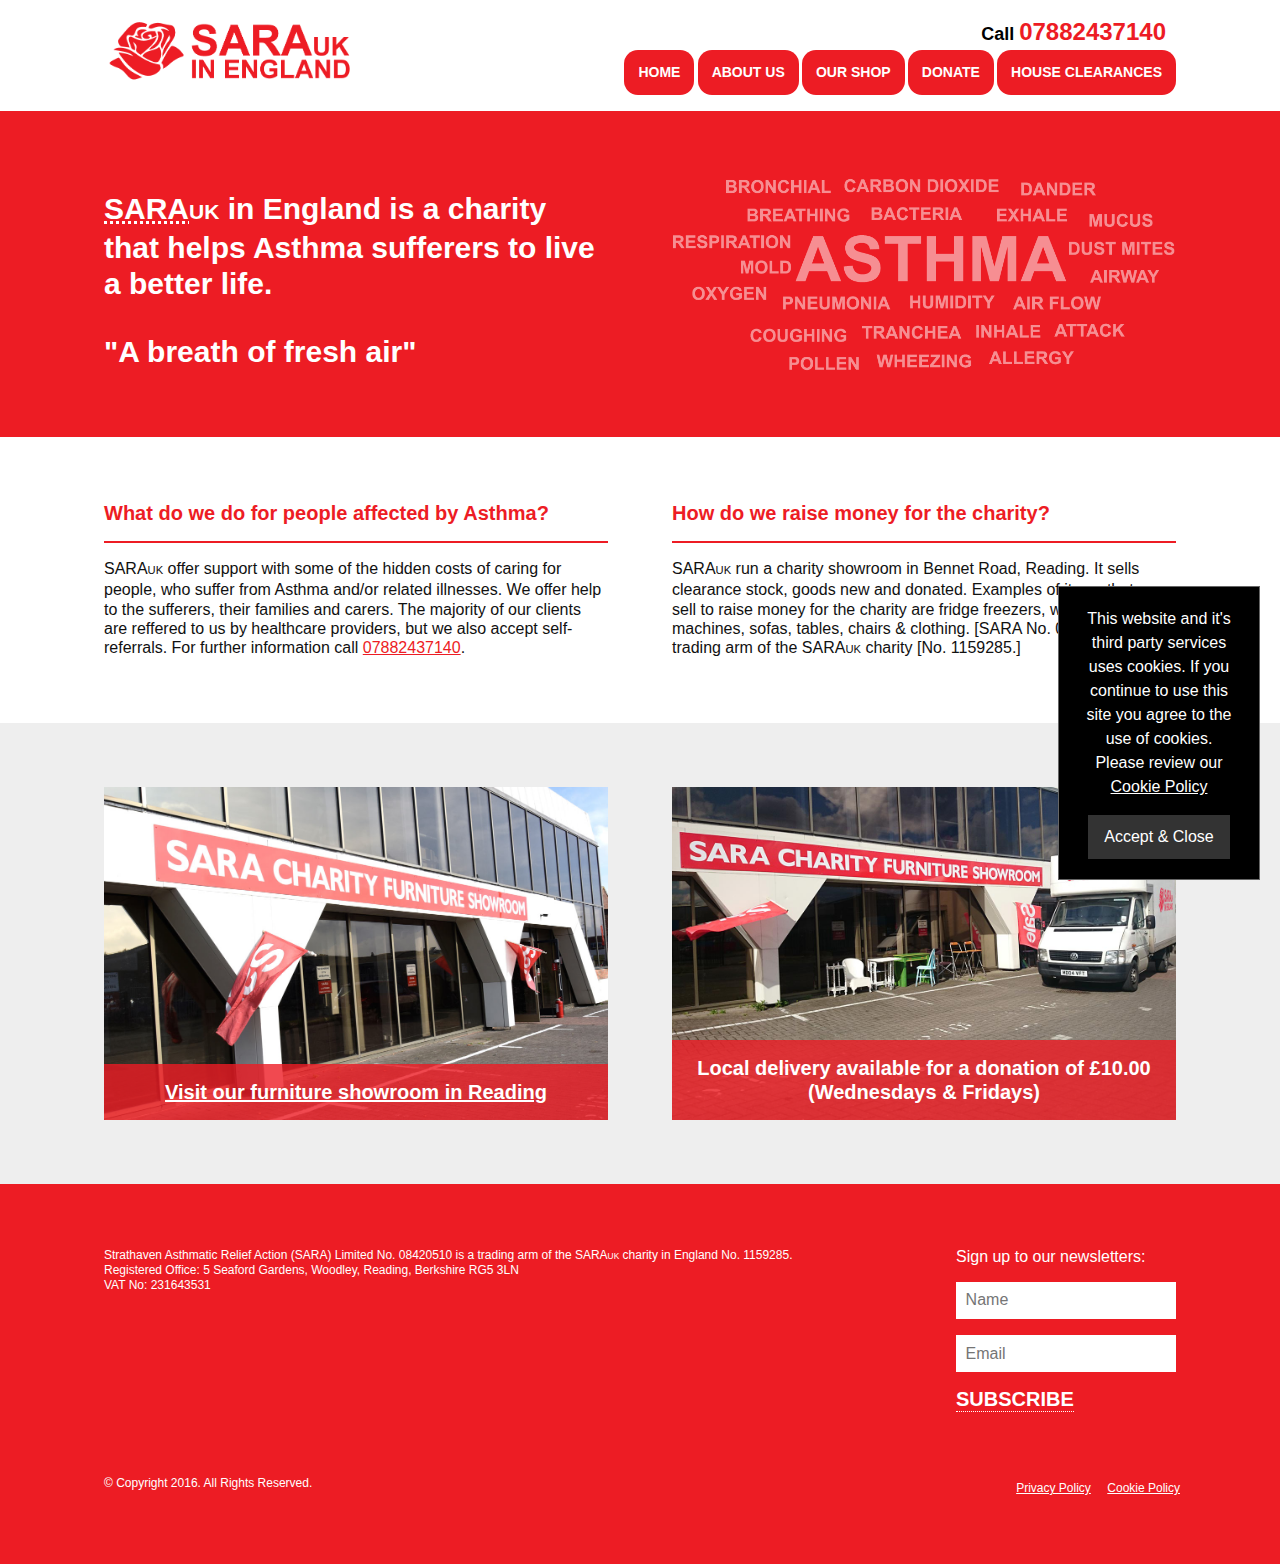
==== index.html @ bcd00500 "Adding old version of site" ====
<!DOCTYPE html>
<html lang="en-GB">
  <head>
    <meta charset="utf-8">
    <title>SARA UK in England - The charity that supports Asthma sufferers, their carers and families. </title>
    <meta name="description" content="Sara UK in England help Asthma sufferers live a better life. How do we do it? Call us in Reading on 07882437140"/>
    <meta http-equiv="X-UA-Compatible" content="IE=edge,chrome=1">
    <meta name="viewport" content="width=device-width, initial-scale=1.0, maximum-scale=1.0, user-scalable=no">
    <meta name="mobile-web-app-capable" content="yes"><!--[if lte IE 9]><meta http-equiv="refresh" content="0;url=/error/upgradebrowser/"><![endif]-->
    <link rel="icon" href="/sources/images/sara-uk-in-england-favicon.ico">
    <link rel="shortcut" href="/sources/images//sources/images/sara-uk-england-icon-57x57.png">
    <link rel="apple-touch-icon-precomposed" sizes="114x114" href="/sources/images/sara-uk-england-icon-114x114.png">
    <link rel="apple-touch-icon-precomposed" sizes="72x72" href="/sources/images/sara-uk-england-icon-72x72.png">
    <link rel="apple-touch-icon-precomposed" href="/sources/images/sara-uk-england-icon-57x57.png">
    <link rel="stylesheet" href="/sources/css/styles.min.css">
  </head>
  <body id="home" class="horizontal fixed">
    <div id="detectDevice" hidden></div>
    <div id="cookieNotice"></div>
    <div id="hamburgerNavDimmer"></div>
    <div id="hamburgerNav">
      <nav>
        <ul>
          <li class="first"><a href="/" title="Home page">Home</a></li>
          <li><a href="/about-us.html" title="About Us page">About Us</a></li>
          <li><a href="/our-shop.html" title="Our Shop page">Our Shop</a></li>
          <li><a href="/donate.html" title="Donate page">Donate</a></li>
          <li><a href="/house-clearances.html" title="House Clearances page">House Clearances</a></li>
        </ul>
      </nav>
    </div>
    <div id="body">
      <div id="pageHeader" class="row">
        <header class="contain">
          <div id="logo" class="column margin-0 s-span-6 m-span-4 l-span-3 xl-span-3">
            <div class="content"><a href="/" title="Home page"><img src="/sources/images/sara-uk-england-logo.png" width="300" alt="SARA UK in England Logo"></a></div>
          </div>
          <div class="column margin-0 s-span-6 m-span-8 l-span-9 xl-span-9">
            <div class="content">
              <div id="contact">
                <div id="hamburger" class="icon s-show m-show l-hide xl-hide"></div><a id="tel" href="tel:+447882437140" onclick="ga('send', 'event', 'Click', Contact', 'Telephone', 'Header Icon');" title="Call 07882437140" class="icon s-show m-hide l-hide xl-hide"></a><span class="s-hide m-show l-show xl-show">Call <a href="tel:+447882437140" onclick="ga('send', 'event', 'Click', 'Contact', 'Telephone', 'Header Text');" title="Call 07882437140">07882437140</a></span>
              </div>
              <div id="mainNav" class="s-hide m-hide l-show xl-show">
                <div class="nav">
                  <ul>
                    <li class="first"><a href="/" title="Home page">Home</a></li>
                    <li><a href="/about-us.html" title="About Us page">About Us</a></li>
                    <li><a href="/our-shop.html" title="Our Shop page">Our Shop</a></li>
                    <li><a href="/donate.html" title="Donate page">Donate</a></li>
                    <li><a href="/house-clearances.html" title="House Clearances page">House Clearances</a></li>
                  </ul>
                </div>
              </div>
            </div>
          </div>
        </header>
      </div>
      <div id="page">
        <main>
          <div id="banner" class="row">
            <div class="contain">
              <div class="column float-right l-span-6 xl-span-6">
                <div class="content"><img src="/sources/images/asthma-word-cloud.png" alt="Asthma Word Cloud"></div>
              </div>
              <div class="column l-span-6 xl-span-6">
                <div class="content">
                  <h1><abbr title="Strathaven Asthmatic Relief Action">SARA</abbr><span class="uk">UK</span> in England is a charity that helps Asthma sufferers to live a better life. <span style="display:block;height:2rem"></span>
                    "A breath of fresh air"
                  </h1>
                </div>
              </div>
            </div>
          </div>
          <div id="intro" class="row">
            <div class="contain">
              <div class="column m-span-6 l-span-6 xl-span-6">
                <div class="content">
                  <h2 class="h1">What do we do for people affected by Asthma?</h2>
                  <p>SARA<span class="uk">UK</span> offer support with some of the hidden costs of caring for people, who suffer from Asthma and/or related illnesses. We offer help to the sufferers, their families and carers. The majority of our clients are reffered to us by healthcare providers, but we also accept self-referrals. For further information call <a href="tel:+447882437140" onclick="ga('send', 'event', 'Click', 'Contact', 'Telephone', 'Home Page');" title="Call 07882437140">07882437140</a>.
                    
                  </p>
                </div>
              </div>
              <div class="column m-span-6 l-span-6 xl-span-6">
                <div class="content">
                  <h2 class="h1">How do we raise money for the charity?</h2>
                  <p>SARA<span class="uk">UK</span> run a charity showroom in Bennet Road, Reading. It sells clearance stock, goods new and donated. Examples of items that we sell to raise money for the charity are fridge freezers, washing machines, sofas, tables, chairs &amp; clothing. [SARA No. 08420510] is a trading arm of the SARA<span class="uk">UK</span> charity [No. 1159285.]</p>
                </div>
              </div>
            </div>
          </div>
          <div id="promote" class="row">
            <div class="contain">
              <div id="visit" class="column m-span-6 l-span-6 xl-span-6">
                <div class="content">
                  <aside>
                    <div class="aspect-ratio-6x4"><img src="/sources/images/front-of-bennet-road-furniture-showroom.jpg" alt="Front of Bennet Road Furniture Showroom">
                      <div class="box overlay-bottom">
                        <h1 class="center"><a href="/our-shop.html#bennet-road" title="Bennet Road Furniture Showroom">Visit our furniture showroom in Reading</a></h1>
                      </div>
                    </div>
                  </aside>
                </div>
              </div>
              <div id="delivery" class="column m-span-6 l-span-6 xl-span-6">
                <div class="content">
                  <aside>
                    <div class="aspect-ratio-6x4"><img src="/sources/images/van.jpg" alt="SARA Delivery Van">
                      <div class="box overlay-bottom">
                        <h1 class="center">Local delivery available for a donation of £10.00 (Wednesdays &amp; Fridays)</h1>
                      </div>
                    </div>
                  </aside>
                </div>
              </div>
            </div>
          </div>
        </main>
      </div>
      <div id="pageFooter" class="row">
        <footer class="contain">
          <div id="company" class="column m-span-6 l-span-6 xl-span-9">
            <div class="content"><span class="p">Strathaven Asthmatic Relief Action (SARA) Limited No. 08420510 is a trading arm of the SARA<span class="uk">UK</span> charity in England No. 1159285. <br>Registered Office: 5 Seaford Gardens, Woodley, Reading, Berkshire RG5 3LN <br>VAT No: 231643531</span></div>
          </div>
          <div id="newsletter" class="column m-span-6 l-span-6 xl-span-3">
            <div class="content"><span class="heading">Sign up to our newsletters:</span>
              <form action="http://email-campaigns.joontide.com/t/i/s/kugir/" method="post" id="subForm">
                <input id="fieldName" name="cm-name" type="text" placeholder="Name">
                <input id="fieldEmail" name="cm-kugir-kugir" type="email" placeholder="Email" required>
                <button type="submit">Subscribe</button>
              </form>
            </div>
          </div>
          <div id="copyright" class="column m-span-6 l-span-6 xl-span-6">
            <div class="content">
              <p>&copy; Copyright 2016. All Rights Reserved.</p>
            </div>
          </div>
          <div id="terms" class="column m-span-6 l-span-6 xl-span-6">
            <div class="content">
              <ul class="inline-list">
                <li class="first"><a href="//www.iubenda.com/privacy-policy/7827876" onclick="ga('send', 'event', 'Click', 'Legal', 'Privacy Policy');" title="Privacy Policy" class="iubenda-nostyle no-brand iubenda-embed">Privacy Policy</a></li>
                <li><a href="//www.iubenda.com/privacy-policy/7827876/cookie-policy" onclick="ga('send', 'event', 'Click', 'Legal', 'Cookie Policy');" title="Cookie Policy" class="iubenda-nostyle no-brand iubenda-embed">Cookie Policy</a></li>
              </ul>
            </div>
          </div>
        </footer>
      </div>
    </div>
    <script>
      (function(i,s,o,g,r,a,m){i['GoogleAnalyticsObject']=r;i[r]=i[r]||function(){
      (i[r].q=i[r].q||[]).push(arguments)},i[r].l=1*new Date();a=s.createElement(o),
      m=s.getElementsByTagName(o)[0];a.async=1;a.src=g;m.parentNode.insertBefore(a,m)
      })(window,document,'script','//www.google-analytics.com/analytics.js','ga');
      
      ga('create', 'UA-75990628-1', 'auto');
      ga('send', 'pageview');
    </script>
    <script>
      var ppid = 7827876; (function (w,d) {var loader = function () {var s = d.createElement("script"), tag = d.getElementsByTagName("script")[0]; s.src = "//cdn.iubenda.com/iubenda.js"; tag.parentNode.insertBefore(s,tag);}; if(w.addEventListener){w.addEventListener("load", loader, false);}else if(w.attachEvent){w.attachEvent("onload", loader);}else{w.onload = loader;}})(window, document);
      
    </script>
    <script async src="/sources/js/core.min.js"></script>
  </body>
</html>
---- sources/css/styles.min.css ----
article,aside,details,figcaption,figure,footer,form,header,hgroup,img,main,nav,section,summary{display:block}a{display:inline-block}a img{border:0}figure{margin:0}img{height:auto;margin:0 auto;max-width:100%;-ms-interpolation-mode:bicubic}nav,.nav{box-sizing:border-box;-moz-box-sizing:border-box;-webkit-box-sizing:border-box}nav ul,.nav ul{list-style:none;margin:0;padding:0}nav a,.nav a{display:block;user-select:none;-o-user-select:none;-ms-user-select:none;-moz-user-select:none;-webkit-user-select:none}nav a::selection,nav a::-moz-selection,.nav a::selection,.nav a::-moz-selection{background:transparent}video{display:none}html{font-size:14px;overflow-x:hidden;width:100%;text-size-adjust:100%;-moz-text-size-adjust:100%;-webkit-text-size-adjust:100%;zoom:1;-moz-zoom:1;-webkit-zoom:1}html.hamburger-active{overflow-y:hidden}body{width:100%;margin:0}#detectDevice{display:none;width:0}#cookieNotice{bottom:-100%;border:solid 1px #666;display:none;position:fixed;right:20px;width:160px;padding:20px;color:#FFF;text-align:center;background-color:#000;z-index:100000;transition:bottom .6s ease-in-out;-o-transition:bottom .6s ease-in-out;-moz-transition:bottom .6s ease-in-out;-webkit-transition:bottom .6s ease-in-out}#cookieNotice p{color:#fff;font-family:Arial,Helvetica Neue,Helvetica,sans-serif;font-size:1rem;line-height:1.5rem;margin:0;padding:0}#cookieNotice a{color:#fff}#cookieNotice #closeButton{background-color:#333;border:0;border-radius:0;-moz-border-radius:0;-webkit-border-radius:0;color:#fff;cursor:pointer;font-family:Arial,Helvetica Neue,Helvetica,sans-serif;font-size:1rem;font-weight:100;margin:1em 0 0;padding:.8em 1em;text-transform:inherit}#cookieNotice #closeCookieNotice:hover{background-color:#555}#cookieNotice.show{display:block}#cookieNotice.active{bottom:20px}#hamburgerNavDimmer{background-color:#000;cursor:pointer;display:none;opacity:0;position:fixed;transition:opacity .4s ease-in-out 0s;-o-transition:opacity .4s ease-in-out 0s;-moz-transition:opacity .4s ease-in-out 0s;-webkit-transition:opacity .4s ease-in-out 0s;z-index:99950}#hamburgerNavDimmer.show{display:block}#hamburgerNavDimmer.active{opacity:.8}#hamburgerNav{box-sizing:border-box;-moz-box-sizing:border-box;-webkit-box-sizing:border-box;display:none;height:80%;right:-100%;overflow:hidden;position:fixed;top:10%;transition:right .4s ease-in-out 0s;-o-transition:right .4s ease-in-out 0s;-moz-transition:right .4s ease-in-out 0s;-webkit-transition:right .4s ease-in-out 0s;width:80%;z-index:99960}#hamburgerNav nav,#hamburgerNav .nav{position:relative;width:100%;height:100%;margin:0;padding:0;display:block;overflow-x:hidden;overflow-y:auto}#hamburgerNav nav ul,#hamburgerNav .nav ul{position:relative;display:block;margin:0;padding:0}#hamburgerNav nav ul ul,#hamburgerNav .nav ul ul{display:none}#hamburgerNav nav li,#hamburgerNav .nav li{display:block;position:relative;width:100%;margin:0;padding:0;list-style:none}#hamburgerNav nav a,#hamburgerNav .nav a{position:relative;margin:0;padding:1rem 2rem;line-height:1.2em;text-decoration:none}#hamburgerNav nav .parent>a,#hamburgerNav .nav .parent>a{padding-right:50px}#hamburgerNav nav .expand-button,#hamburgerNav .nav .expand-button{background-attachment:scroll;background-image:url(../images/ui-icons.png);background-position:-40px 0;background-repeat:no-repeat;background-size:auto 40px;-o-background-size:auto 40px;-moz-background-size:auto 40px;-webkit-background-size:auto 40px;height:100%;position:absolute;right:0;top:0;width:40px}#hamburgerNav nav .expand>ul,#hamburgerNav .nav .expand>ul{display:block}#hamburgerNav nav .expand>a>.expand-button,#hamburgerNav .nav .expand>a>.expand-button{background-position:-80px 0}#hamburgerNav nav>ul>li>a,#hamburgerNav .nav>ul>li>a{padding-left:20px}#hamburgerNav nav>ul>li>ul>li>a,#hamburgerNav .nav>ul>li>ul>li>a{padding-left:50px}#hamburgerNav nav>ul>li>ul>li>ul>li>a,#hamburgerNav .nav>ul>li>ul>li>ul>li>a{padding-left:80px}#hamburgerNav nav>ul>li>ul>li>ul>li>ul>li>a,#hamburgerNav .nav>ul>li>ul>li>ul>li>ul>li>a{padding-left:100px}#hamburgerNav.show{display:block}#hamburgerNav.active{right:10%}#body{position:relative}#mainNav{z-index:1000}#mainNav ul{display:block}#mainNav ul ul{display:none;position:absolute}#mainNav ul ul a{text-align:left;white-space:nowrap}#mainNav li{display:block;position:relative;list-style:none}#mainNav li:hover>ul{display:block}#mainNav a{text-decoration:none}.horizontal #mainNav nav>ul ul,.horizontal #mainNav .nav>ul ul{top:100%;left:0}.horizontal #mainNav nav>ul>li,.horizontal #mainNav .nav>ul>li{display:block;float:left}.horizontal #mainNav ul ul ul{top:0;left:100%}.vertical #mainNav{height:100%;left:0;position:fixed;top:0}.vertical #mainNav ul ul{top:0;left:100%}#page{position:relative}.row{box-sizing:border-box;-moz-box-sizing:border-box;-webkit-box-sizing:border-box;position:relative;width:100%}.contain{box-sizing:border-box;-moz-box-sizing:border-box;-webkit-box-sizing:border-box;margin:0 auto}.fixed .contain{width:100%}.fluid .contain{max-width:1200px;width:100%}.contain:after{content:" ";display:table;clear:both}.column{box-sizing:border-box;-moz-box-sizing:border-box;-webkit-box-sizing:border-box;display:block;float:left;position:relative;width:100%}.column.inline{display:inline-block;float:none;margin-right:-4px;vertical-align:top}.content{box-sizing:border-box;-moz-box-sizing:border-box;-webkit-box-sizing:border-box}.center{text-align:center}.clearfix:after{content:" ";display:table;clear:both}.cover,#hamburgerNavDimmer,.aspect-ratio-4x3>video,.aspect-ratio-4x3>iframe,.aspect-ratio-4x3>img,.aspect-ratio-6x4>video,.aspect-ratio-6x4>iframe,.aspect-ratio-6x4>img,.aspect-ratio-16x9>video,.aspect-ratio-16x9>iframe,.aspect-ratio-16x9>img{top:0;right:0;bottom:0;left:0}.first-child,.content :first-child{margin-top:0}.last-child,.content :last-child{margin-bottom:0}.float-left{float:left}.float-right{float:right}.margin-0{margin:0!important}.inline-list,.block-list{list-style:none;margin:0;padding:0}.inline-list li{display:inline-block;margin-right:-4px}.block-list li{display:block}.aspect-ratio-4x3{padding-top:74%}.aspect-ratio-6x4{padding-top:66%}.aspect-ratio-16x9{padding-top:55%}.aspect-ratio-4x3,.aspect-ratio-6x4,.aspect-ratio-16x9{position:relative;width:100%}.aspect-ratio-4x3>video,.aspect-ratio-4x3>iframe,.aspect-ratio-4x3>img,.aspect-ratio-6x4>video,.aspect-ratio-6x4>iframe,.aspect-ratio-6x4>img,.aspect-ratio-16x9>video,.aspect-ratio-16x9>iframe,.aspect-ratio-16x9>img{position:absolute;width:100%;z-index:0}.overlay-bottom{box-sizing:border-box;-moz-box-sizing:border-box;-webkit-box-sizing:border-box;display:block;position:relative;width:100%;z-index:1}.stick-to-top.stuck{position:fixed;top:0}.icon{cursor:pointer;background-image:url(../images/ui-icons.png);background-repeat:no-repeat;background-attachment:scroll;background-size:auto 100%;-o-background-size:auto 100%;-moz-background-size:auto 100%;-webkit-background-size:auto 100%}.icon#tel{background-position:-96px 0}.icon#hamburger{background-position:0 0}@media(min-width:951px){.aspect-ratio-4x3>video,.aspect-ratio-4x3>iframe,.aspect-ratio-4x3>img,.aspect-ratio-6x4>video,.aspect-ratio-6x4>iframe,.aspect-ratio-6x4>img,.aspect-ratio-16x9>video,.aspect-ratio-16x9>iframe,.aspect-ratio-16x9>img{height:100%}.overlay-bottom{bottom:0;position:absolute}}@media(max-width:650px){.s-hide{display:none}.s-show{display:block}.s-span-2{width:16.66667%}.s-span-3{width:25%}.s-span-4{width:33.33333%}.s-span-5{width:41.66667%}.s-span-6{width:50%}.s-span-7{width:58.33333%}.s-span-8{width:66.66667%}.s-span-9{width:75%}.s-span-10{width:83.33333%}.s-span-11{width:91.66667%}}@media(min-width:651px) and (max-width:950px){html{font-size:14px}#detectDevice{width:1px}.fixed .contain{width:600px}.m-hide{display:none}.m-show{display:block}.m-span-2{width:16.66667%}.m-span-3{width:25%}.m-span-4{width:33.33333%}.m-span-5{width:41.66667%}.m-span-6{width:50%}.m-span-7{width:58.33333%}.m-span-8{width:66.66667%}.m-span-9{width:75%}.m-span-10{width:83.33333%}.m-span-11{width:91.66667%}.m-margin-0{margin:0!important}}@media(min-width:951px) and (max-width:1250px){html{font-size:14px}#detectDevice{width:2px}.fixed .contain{width:900px}.l-hide{display:none}.l-show{display:block}.l-span-2{width:16.66667%}.l-span-3{width:25%}.l-span-4{width:33.33333%}.l-span-5{width:41.66667%}.l-span-6{width:50%}.l-span-7{width:58.33333%}.l-span-8{width:66.66667%}.l-span-9{width:75%}.l-span-10{width:83.33333%}.l-span-11{width:91.66667%}.l-margin-0{margin:0!important}}@media(min-width:1251px){html{font-size:16px}#detectDevice{width:3px}.fixed .contain{width:1200px}.xl-hide{display:none}.xl-show{display:block}.xl-span-2{width:16.66667%}.xl-span-3{width:25%}.xl-span-4{width:33.33333%}.xl-span-5{width:41.66667%}.xl-span-6{width:50%}.xl-span-7{width:58.33333%}.xl-span-8{width:66.66667%}.xl-span-9{width:75%}.xl-span-10{width:83.33333%}.xl-span-11{width:91.66667%}.xl-margin-0{margin:0!important}}html{font-family:Arial,Helvetica Neue,Helvetica,sans-serif}.contain{padding:1rem}.column{margin:1rem 0}.content{margin:0 1rem}.margin-bottom{margin-bottom:1rem}.margin-top{margin-top:1rem}a{color:#ed1c24}button,.button{background-color:#ed1c24;border:0;border-radius:1em;-moz-border-radius:1em;-webkit-border-radius:1em;box-sizing:border-box;-moz-box-sizing:border-box;-webkit-box-sizing:border-box;color:#fff;cursor:pointer;display:inline-block;font-size:1.25rem;font-weight:600;padding:.6em .8em;text-align:center;text-decoration:none;text-transform:uppercase}button:hover,.button:hover{background-color:#a0090f;color:#fff}figcaption{background-color:#ed1c24;color:#fff;padding:.5rem;text-align:center}h1,.h1{border-bottom:solid 2px #ed1c24;color:#ed1c24;font-size:1.25rem;font-weight:700;line-height:1.2em;margin:0 0 1rem;padding:0 0 1rem}h2,.h2{color:#444;font-size:1.25rem;line-height:1.2em;margin:0 0 1rem;padding:0}h3{color:#444;font-size:1rem;line-height:1.2em;margin:0 0 1rem;padding:0}hr{border:solid 1px #ed1c24;height:0}input,textarea{background-color:#fff;border:0;box-sizing:border-box;-moz-box-sizing:border-box;-webkit-box-sizing:border-box;color:#111;display:block;font-size:16px;margin:0 0 1rem;padding:.6rem;width:100%}li{line-height:1.4em}li img{display:inline-block;margin-right:.5rem}nav a,.nav a{background-color:#ed1c24;border-radius:1em;-moz-border-radius:1em;-webkit-border-radius:1em;color:#fff;font-family:Arial,Helvetica Neue,Helvetica,sans-serif;font-size:14px;font-weight:700;line-height:1.2em;padding:1em;text-transform:uppercase}nav a:hover,.nav a:hover{background-color:#a0090f}nav a.active,.nav a.active{background-color:#111}p,.p{color:#111;font-size:1rem;line-height:1.2em;margin:0 0 1rem;padding:0}.p{display:inline-block}strong{color:#444}.box{background-color:#ed1c24;padding:1rem}.box h1,.box a{color:#fff}.box h1{border:0;padding:0}.map{background-color:#4d6a79}.uk{font-size:.7em}#hamburgerNav nav{background-color:#fff;border-radius:24px;-moz-border-radius:24px;-webkit-border-radius:24px;padding:1em}#hamburgerNav nav li{margin-bottom:.2em}#hamburgerNav nav a{font-size:16px}#pageHeader{background-color:#fff}#pageHeader .contain{padding-bottom:1rem;padding-top:1rem}#pageHeader .contain .content{margin-bottom:0;margin-top:0}#pageHeader #logo a{display:block}#pageHeader #logo .content{margin-right:0}#pageHeader #contact{display:block;float:right;width:100%}#pageHeader #contact span{float:right;font-size:1.125rem;font-weight:700;line-height:32px;margin-right:10px}#pageHeader #contact span a{font-size:1.5rem;font-weight:700;text-decoration:none}#pageHeader #contact .icon{background-color:#ed1c24;border-radius:4px;-moz-border-radius:4px;-webkit-border-radius:4px;float:right;height:32px;margin-left:5px;width:32px}#pageHeader #mainNav .content{margin-left:0}#pageHeader #mainNav nav,#pageHeader #mainNav .nav{float:right}#pageHeader #mainNav li{margin-left:.2em}#pageHeader #mainNav li.first{margin-left:0}#pageFooter{background-color:#ed1c24}#pageFooter p,#pageFooter .p,#pageFooter a{color:#fff;font-size:12px}#pageFooter #company{margin-bottom:1rem}#pageFooter #newsletter .heading{color:#fff;display:inline-block;font-size:1rem;margin-bottom:1rem}#pageFooter #newsletter button{background-color:transparent;border-bottom:dotted 1px #fff;border-radius:0;-moz-border-radius:0;-webkit-border-radius:0;padding:0;text-align:left}#pageFooter #newsletter button:hover{border-bottom:solid 1px #fff}#pageFooter #terms li{margin-left:1rem}#pageFooter #terms .first{margin-left:0}#banner{background-color:#ed1c24}#banner h1,#banner p{color:#fff}#banner h1{border:0;padding:0;font-size:1.875rem}#home #banner h1{margin-top:1rem;text-align:center}#home #banner img{opacity:.5}#home #promote{background-color:#eee}#about-us #staff{background-color:#eee}#our-shops .r{display:none}#our-shops #delivery .content{background-color:#a0090f;padding:1rem}#our-shops #delivery h1{font-size:14px;text-align:center}#our-shops #delivery .row .row{background-color:#eee}#donations .donate-items{margin-bottom:1rem}#donations .donate-items .content{margin-bottom:0}@media(min-width:651px){#pageFooter #terms .inline-list{float:right}}@media(min-width:951px){.contain{padding:2rem}.column{margin:2rem 0}.content{margin:0 2rem}.box.overlay-bottom{background-color:rgba(237,28,36,.8)}#home #banner h1,#home #banner p{text-align:left}#our-shops #banner .r{display:inline-block}}
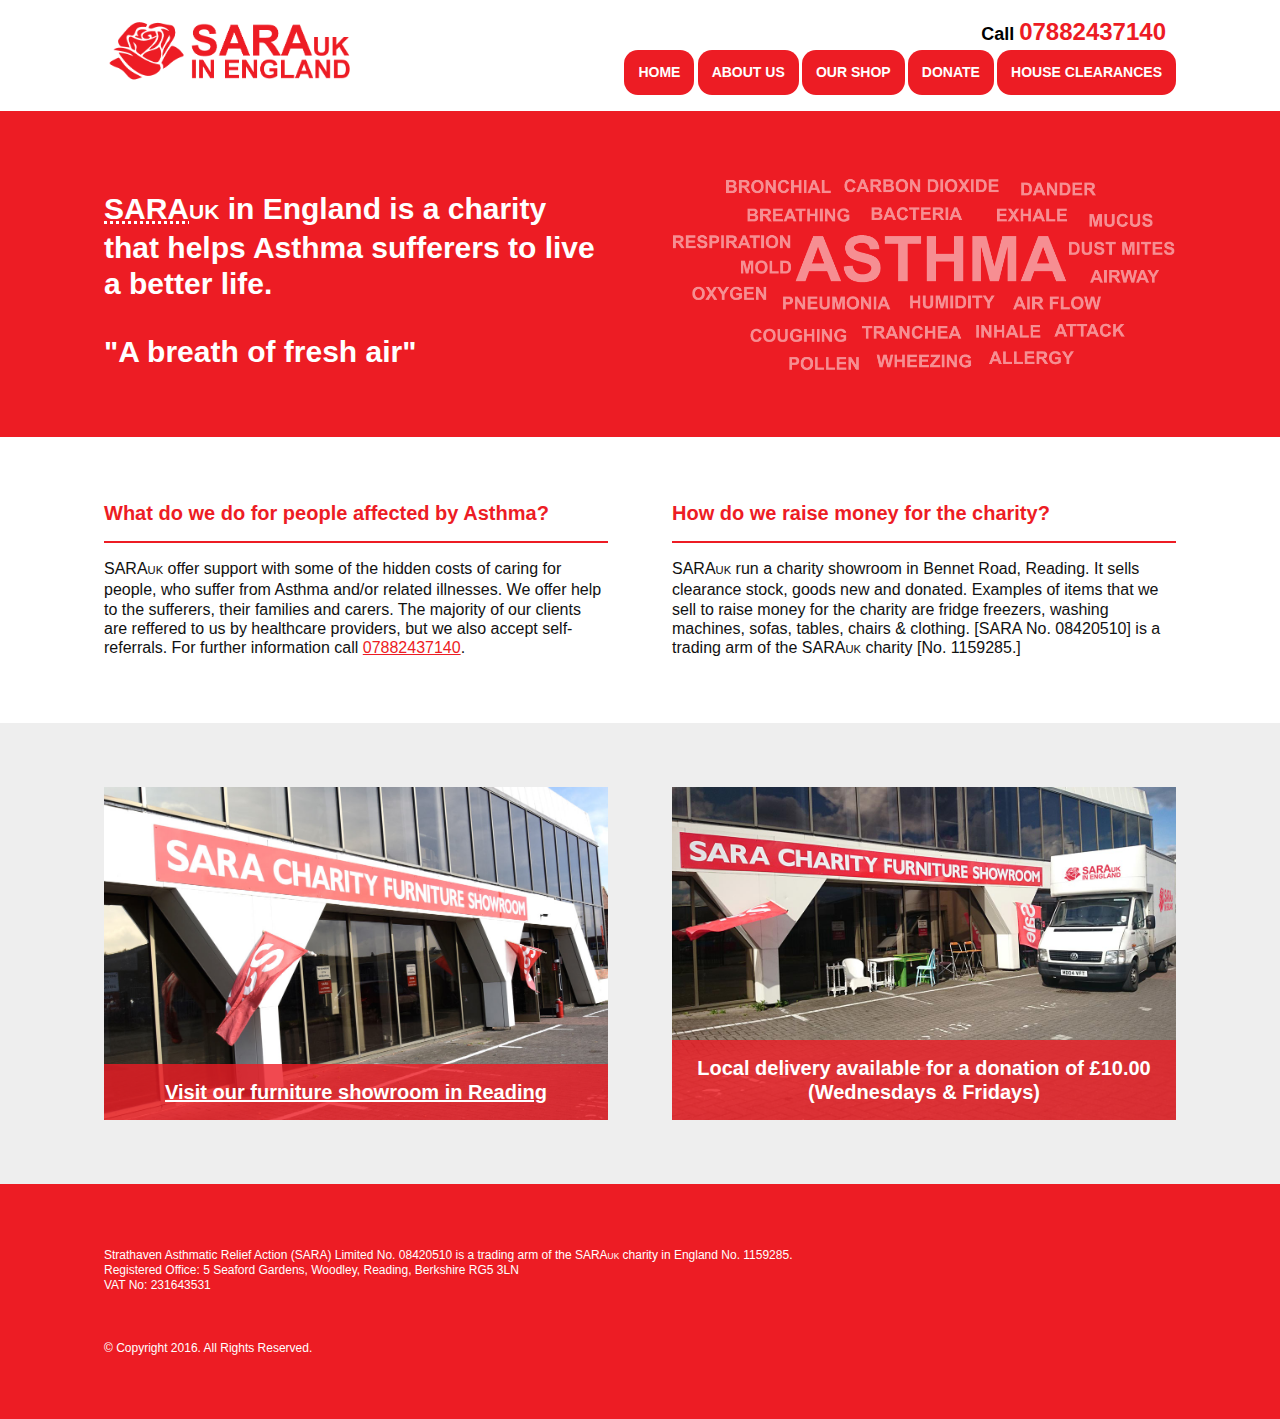
==== commit 3aac00e7: "Removed error pages. Removed Google analytics any other cookie scripts so that the site doesn't brea" ====
--- a/index.html
+++ b/index.html
@@ -1,165 +1,162 @@
 <!DOCTYPE html>
 <html lang="en-GB">
-  <head>
+<head>
     <meta charset="utf-8">
     <title>SARA UK in England - The charity that supports Asthma sufferers, their carers and families. </title>
-    <meta name="description" content="Sara UK in England help Asthma sufferers live a better life. How do we do it? Call us in Reading on 07882437140"/>
+    <meta name="description" content="#{content}"/>
     <meta http-equiv="X-UA-Compatible" content="IE=edge,chrome=1">
     <meta name="viewport" content="width=device-width, initial-scale=1.0, maximum-scale=1.0, user-scalable=no">
-    <meta name="mobile-web-app-capable" content="yes"><!--[if lte IE 9]><meta http-equiv="refresh" content="0;url=/error/upgradebrowser/"><![endif]-->
-    <link rel="icon" href="/sources/images/sara-uk-in-england-favicon.ico">
-    <link rel="shortcut" href="/sources/images//sources/images/sara-uk-england-icon-57x57.png">
-    <link rel="apple-touch-icon-precomposed" sizes="114x114" href="/sources/images/sara-uk-england-icon-114x114.png">
-    <link rel="apple-touch-icon-precomposed" sizes="72x72" href="/sources/images/sara-uk-england-icon-72x72.png">
-    <link rel="apple-touch-icon-precomposed" href="/sources/images/sara-uk-england-icon-57x57.png">
-    <link rel="stylesheet" href="/sources/css/styles.min.css">
-  </head>
-  <body id="home" class="horizontal fixed">
-    <div id="detectDevice" hidden></div>
-    <div id="cookieNotice"></div>
-    <div id="hamburgerNavDimmer"></div>
-    <div id="hamburgerNav">
-      <nav>
+    <meta name="mobile-web-app-capable" content="yes">
+    <!--[if lte IE 9]>
+    <meta http-equiv="refresh" content="0;url=/error/upgradebrowser/"><![endif]-->
+    <link rel="icon" href="./sara-uk-in-england-favicon.ico">
+    <link rel="shortcut" href="./sara-uk-england-icon-57x57.png">
+    <link rel="apple-touch-icon-precomposed" sizes="114x114" href="./sara-uk-england-icon-114x114.png">
+    <link rel="apple-touch-icon-precomposed" sizes="72x72" href="./sara-uk-england-icon-72x72.png">
+    <link rel="apple-touch-icon-precomposed" href="./sara-uk-england-icon-57x57.png">
+    <link rel="stylesheet" href="./sources/css/styles.min.css">
+</head>
+<body class="horizontal fixed" id="home">
+<div id="detectDevice" hidden></div>
+<div id="cookieNotice"></div>
+<div id="hamburgerNavDimmer"></div>
+<div id="hamburgerNav">
+    <nav>
         <ul>
-          <li class="first"><a href="/" title="Home page">Home</a></li>
-          <li><a href="/about-us.html" title="About Us page">About Us</a></li>
-          <li><a href="/our-shop.html" title="Our Shop page">Our Shop</a></li>
-          <li><a href="/donate.html" title="Donate page">Donate</a></li>
-          <li><a href="/house-clearances.html" title="House Clearances page">House Clearances</a></li>
+            <li class="first"><a href="./" title="Home page">Home</a></li>
+            <li><a href="./about-us.html" title="About Us page">About Us</a></li>
+            <li><a href="./our-shop.html" title="Our Shop page">Our Shop</a></li>
+            <li><a href="./donate.html" title="Donate page">Donate</a></li>
+            <li><a href="./house-clearances.html" title="House Clearances page">House Clearances</a></li>
         </ul>
-      </nav>
+    </nav>
+</div>
+<div id="body">
+    <div class="row" id="pageHeader">
+        <header class="contain">
+            <div class="column margin-0 s-span-6 m-span-4 l-span-3 xl-span-3" id="logo">
+                <div class="content"><a href="./" title="Home page"><img src="./sources/images/sara-uk-england-logo.png"
+                                                                         width="300" alt="SARA UK in England Logo"></a>
+                </div>
+            </div>
+            <div class="column margin-0 s-span-6 m-span-8 l-span-9 xl-span-9">
+                <div class="content">
+                    <div id="contact">
+                        <div class="icon s-show m-show l-hide xl-hide" id="hamburger"></div>
+                        <a class="icon s-show m-hide l-hide xl-hide" id="tel" href="tel:+447882437140"></a><span
+                            class="s-hide m-show l-show xl-show">Call <a
+                            href="tel:+447882437140">07882437140</a></span>
+                    </div>
+                    <div class="s-hide m-hide l-show xl-show" id="mainNav">
+                        <div class="nav">
+                            <ul>
+                                <li class="first"><a href="./" title="Home page">Home</a></li>
+                                <li><a href="./about-us.html" title="About Us page">About Us</a></li>
+                                <li><a href="./our-shop.html" title="Our Shop page">Our Shop</a></li>
+                                <li><a href="./donate.html" title="Donate page">Donate</a></li>
+                                <li><a href="./house-clearances.html" title="House Clearances page">House Clearances</a>
+                                </li>
+                            </ul>
+                        </div>
+                    </div>
+                </div>
+            </div>
+        </header>
     </div>
-    <div id="body">
-      <div id="pageHeader" class="row">
-        <header class="contain">
-          <div id="logo" class="column margin-0 s-span-6 m-span-4 l-span-3 xl-span-3">
-            <div class="content"><a href="/" title="Home page"><img src="/sources/images/sara-uk-england-logo.png" width="300" alt="SARA UK in England Logo"></a></div>
-          </div>
-          <div class="column margin-0 s-span-6 m-span-8 l-span-9 xl-span-9">
-            <div class="content">
-              <div id="contact">
-                <div id="hamburger" class="icon s-show m-show l-hide xl-hide"></div><a id="tel" href="tel:+447882437140" onclick="ga('send', 'event', 'Click', Contact', 'Telephone', 'Header Icon');" title="Call 07882437140" class="icon s-show m-hide l-hide xl-hide"></a><span class="s-hide m-show l-show xl-show">Call <a href="tel:+447882437140" onclick="ga('send', 'event', 'Click', 'Contact', 'Telephone', 'Header Text');" title="Call 07882437140">07882437140</a></span>
-              </div>
-              <div id="mainNav" class="s-hide m-hide l-show xl-show">
-                <div class="nav">
-                  <ul>
-                    <li class="first"><a href="/" title="Home page">Home</a></li>
-                    <li><a href="/about-us.html" title="About Us page">About Us</a></li>
-                    <li><a href="/our-shop.html" title="Our Shop page">Our Shop</a></li>
-                    <li><a href="/donate.html" title="Donate page">Donate</a></li>
-                    <li><a href="/house-clearances.html" title="House Clearances page">House Clearances</a></li>
-                  </ul>
+    <div id="page">
+        <main>
+            <div class="row" id="banner">
+                <div class="contain">
+                    <div class="column float-right l-span-6 xl-span-6">
+                        <div class="content"><img src="./sources/images/asthma-word-cloud.png" alt="Asthma Word Cloud">
+                        </div>
+                    </div>
+                    <div class="column l-span-6 xl-span-6">
+                        <div class="content">
+                            <h1><abbr title="Strathaven Asthmatic Relief Action">SARA</abbr><span class="uk">UK</span>
+                                in England is a charity that helps Asthma sufferers to live a better life. <span
+                                        style="display:block;height:2rem"></span>
+                                "A breath of fresh air"
+                            </h1>
+                        </div>
+                    </div>
                 </div>
-              </div>
             </div>
-          </div>
-        </header>
-      </div>
-      <div id="page">
-        <main>
-          <div id="banner" class="row">
-            <div class="contain">
-              <div class="column float-right l-span-6 xl-span-6">
-                <div class="content"><img src="/sources/images/asthma-word-cloud.png" alt="Asthma Word Cloud"></div>
-              </div>
-              <div class="column l-span-6 xl-span-6">
+            <div class="row" id="intro">
+                <div class="contain">
+                    <div class="column m-span-6 l-span-6 xl-span-6">
+                        <div class="content">
+                            <h2 class="h1">What do we do for people affected by Asthma?</h2>
+                            <p>SARA<span class="uk">UK</span> offer support with some of the hidden costs of caring for
+                                people, who suffer from Asthma and/or related illnesses. We offer help to the sufferers,
+                                their families and carers. The majority of our clients are reffered to us by healthcare
+                                providers, but we also accept self-referrals. For further information call <a
+                                        href="tel:+447882437140">07882437140</a>.
+
+                            </p>
+                        </div>
+                    </div>
+                    <div class="column m-span-6 l-span-6 xl-span-6">
+                        <div class="content">
+                            <h2 class="h1">How do we raise money for the charity?</h2>
+                            <p>SARA<span class="uk">UK</span> run a charity showroom in Bennet Road, Reading. It sells
+                                clearance stock, goods new and donated. Examples of items that we sell to raise money
+                                for the charity are fridge freezers, washing machines, sofas, tables, chairs &amp;
+                                clothing. [SARA No. 08420510] is a trading arm of the SARA<span class="uk">UK</span>
+                                charity [No. 1159285.]</p>
+                        </div>
+                    </div>
+                </div>
+            </div>
+            <div class="row" id="promote">
+                <div class="contain">
+                    <div class="column m-span-6 l-span-6 xl-span-6" id="visit">
+                        <div class="content">
+                            <aside>
+                                <div class="aspect-ratio-6x4"><img
+                                        src="./sources/images/front-of-bennet-road-furniture-showroom.jpg"
+                                        alt="Front of Bennet Road Furniture Showroom">
+                                    <div class="box overlay-bottom">
+                                        <h1 class="center"><a href="./our-shop.html#bennet-road"
+                                                              title="Bennet Road Furniture Showroom">Visit our furniture
+                                            showroom in Reading</a></h1>
+                                    </div>
+                                </div>
+                            </aside>
+                        </div>
+                    </div>
+                    <div class="column m-span-6 l-span-6 xl-span-6" id="delivery">
+                        <div class="content">
+                            <aside>
+                                <div class="aspect-ratio-6x4"><img src="./sources/images/van.jpg"
+                                                                   alt="SARA Delivery Van">
+                                    <div class="box overlay-bottom">
+                                        <h1 class="center">Local delivery available for a donation of £10.00 (Wednesdays
+                                            &amp; Fridays)</h1>
+                                    </div>
+                                </div>
+                            </aside>
+                        </div>
+                    </div>
+                </div>
+            </div>
+        </main>
+    </div>
+    <div class="row" id="pageFooter">
+        <footer class="contain">
+            <div class="column m-span-6 l-span-6 xl-span-9" id="company">
+                <div class="content"><span class="p">Strathaven Asthmatic Relief Action (SARA) Limited No. 08420510 is a trading arm of the SARA<span
+                        class="uk">UK</span> charity in England No. 1159285. <br>Registered Office: 5 Seaford Gardens, Woodley, Reading, Berkshire RG5 3LN <br>VAT No: 231643531</span>
+                </div>
+            </div>
+            <div class="column m-span-6 l-span-6 xl-span-6" id="copyright">
                 <div class="content">
-                  <h1><abbr title="Strathaven Asthmatic Relief Action">SARA</abbr><span class="uk">UK</span> in England is a charity that helps Asthma sufferers to live a better life. <span style="display:block;height:2rem"></span>
-                    "A breath of fresh air"
-                  </h1>
+                    <p>&copy; Copyright 2016. All Rights Reserved.</p>
                 </div>
-              </div>
             </div>
-          </div>
-          <div id="intro" class="row">
-            <div class="contain">
-              <div class="column m-span-6 l-span-6 xl-span-6">
-                <div class="content">
-                  <h2 class="h1">What do we do for people affected by Asthma?</h2>
-                  <p>SARA<span class="uk">UK</span> offer support with some of the hidden costs of caring for people, who suffer from Asthma and/or related illnesses. We offer help to the sufferers, their families and carers. The majority of our clients are reffered to us by healthcare providers, but we also accept self-referrals. For further information call <a href="tel:+447882437140" onclick="ga('send', 'event', 'Click', 'Contact', 'Telephone', 'Home Page');" title="Call 07882437140">07882437140</a>.
-                    
-                  </p>
-                </div>
-              </div>
-              <div class="column m-span-6 l-span-6 xl-span-6">
-                <div class="content">
-                  <h2 class="h1">How do we raise money for the charity?</h2>
-                  <p>SARA<span class="uk">UK</span> run a charity showroom in Bennet Road, Reading. It sells clearance stock, goods new and donated. Examples of items that we sell to raise money for the charity are fridge freezers, washing machines, sofas, tables, chairs &amp; clothing. [SARA No. 08420510] is a trading arm of the SARA<span class="uk">UK</span> charity [No. 1159285.]</p>
-                </div>
-              </div>
-            </div>
-          </div>
-          <div id="promote" class="row">
-            <div class="contain">
-              <div id="visit" class="column m-span-6 l-span-6 xl-span-6">
-                <div class="content">
-                  <aside>
-                    <div class="aspect-ratio-6x4"><img src="/sources/images/front-of-bennet-road-furniture-showroom.jpg" alt="Front of Bennet Road Furniture Showroom">
-                      <div class="box overlay-bottom">
-                        <h1 class="center"><a href="/our-shop.html#bennet-road" title="Bennet Road Furniture Showroom">Visit our furniture showroom in Reading</a></h1>
-                      </div>
-                    </div>
-                  </aside>
-                </div>
-              </div>
-              <div id="delivery" class="column m-span-6 l-span-6 xl-span-6">
-                <div class="content">
-                  <aside>
-                    <div class="aspect-ratio-6x4"><img src="/sources/images/van.jpg" alt="SARA Delivery Van">
-                      <div class="box overlay-bottom">
-                        <h1 class="center">Local delivery available for a donation of £10.00 (Wednesdays &amp; Fridays)</h1>
-                      </div>
-                    </div>
-                  </aside>
-                </div>
-              </div>
-            </div>
-          </div>
-        </main>
-      </div>
-      <div id="pageFooter" class="row">
-        <footer class="contain">
-          <div id="company" class="column m-span-6 l-span-6 xl-span-9">
-            <div class="content"><span class="p">Strathaven Asthmatic Relief Action (SARA) Limited No. 08420510 is a trading arm of the SARA<span class="uk">UK</span> charity in England No. 1159285. <br>Registered Office: 5 Seaford Gardens, Woodley, Reading, Berkshire RG5 3LN <br>VAT No: 231643531</span></div>
-          </div>
-          <div id="newsletter" class="column m-span-6 l-span-6 xl-span-3">
-            <div class="content"><span class="heading">Sign up to our newsletters:</span>
-              <form action="http://email-campaigns.joontide.com/t/i/s/kugir/" method="post" id="subForm">
-                <input id="fieldName" name="cm-name" type="text" placeholder="Name">
-                <input id="fieldEmail" name="cm-kugir-kugir" type="email" placeholder="Email" required>
-                <button type="submit">Subscribe</button>
-              </form>
-            </div>
-          </div>
-          <div id="copyright" class="column m-span-6 l-span-6 xl-span-6">
-            <div class="content">
-              <p>&copy; Copyright 2016. All Rights Reserved.</p>
-            </div>
-          </div>
-          <div id="terms" class="column m-span-6 l-span-6 xl-span-6">
-            <div class="content">
-              <ul class="inline-list">
-                <li class="first"><a href="//www.iubenda.com/privacy-policy/7827876" onclick="ga('send', 'event', 'Click', 'Legal', 'Privacy Policy');" title="Privacy Policy" class="iubenda-nostyle no-brand iubenda-embed">Privacy Policy</a></li>
-                <li><a href="//www.iubenda.com/privacy-policy/7827876/cookie-policy" onclick="ga('send', 'event', 'Click', 'Legal', 'Cookie Policy');" title="Cookie Policy" class="iubenda-nostyle no-brand iubenda-embed">Cookie Policy</a></li>
-              </ul>
-            </div>
-          </div>
         </footer>
-      </div>
     </div>
-    <script>
-      (function(i,s,o,g,r,a,m){i['GoogleAnalyticsObject']=r;i[r]=i[r]||function(){
-      (i[r].q=i[r].q||[]).push(arguments)},i[r].l=1*new Date();a=s.createElement(o),
-      m=s.getElementsByTagName(o)[0];a.async=1;a.src=g;m.parentNode.insertBefore(a,m)
-      })(window,document,'script','//www.google-analytics.com/analytics.js','ga');
-      
-      ga('create', 'UA-75990628-1', 'auto');
-      ga('send', 'pageview');
-    </script>
-    <script>
-      var ppid = 7827876; (function (w,d) {var loader = function () {var s = d.createElement("script"), tag = d.getElementsByTagName("script")[0]; s.src = "//cdn.iubenda.com/iubenda.js"; tag.parentNode.insertBefore(s,tag);}; if(w.addEventListener){w.addEventListener("load", loader, false);}else if(w.attachEvent){w.attachEvent("onload", loader);}else{w.onload = loader;}})(window, document);
-      
-    </script>
-    <script async src="/sources/js/core.min.js"></script>
-  </body>
+</div>
+<script async src="./sources/js/core.min.js"></script>
+</body>
 </html>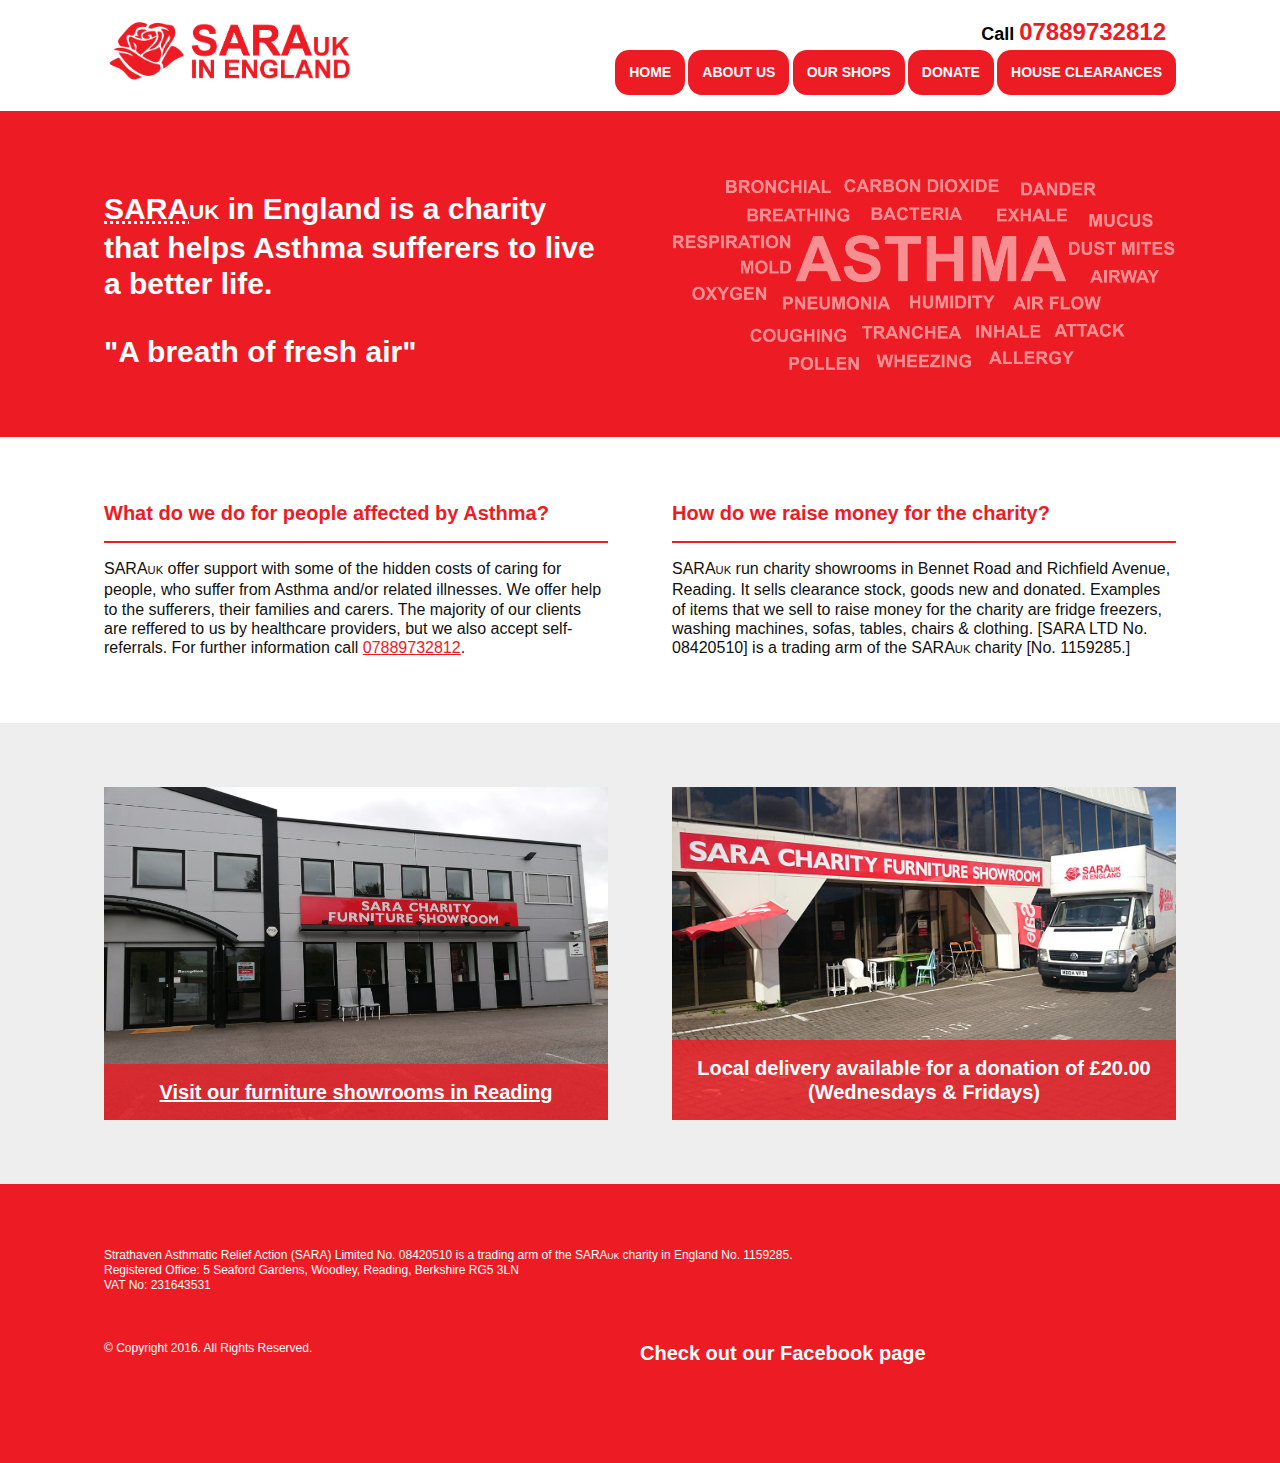
==== commit 4b4e5007: "Updates" ====
--- a/index.html
+++ b/index.html
@@ -14,7 +14,11 @@
     <link rel="apple-touch-icon-precomposed" sizes="114x114" href="./sara-uk-england-icon-114x114.png">
     <link rel="apple-touch-icon-precomposed" sizes="72x72" href="./sara-uk-england-icon-72x72.png">
     <link rel="apple-touch-icon-precomposed" href="./sara-uk-england-icon-57x57.png">
-    <link rel="stylesheet" href="./sources/css/styles.min.css">
+    <link rel="stylesheet" href="./sources/css/styles.min.css"><link rel="stylesheet" href="https://use.fontawesome.com/releases/v5.3.1/css/all.css" integrity="sha384-mzrmE5qonljUremFsqc01SB46JvROS7bZs3IO2EmfFsd15uHvIt+Y8vEf7N7fWAU" crossorigin="anonymous">
+    <link rel="stylesheet" href="https://use.fontawesome.com/releases/v5.3.1/css/all.css" integrity="sha384-mzrmE5qonljUremFsqc01SB46JvROS7bZs3IO2EmfFsd15uHvIt+Y8vEf7N7fWAU" crossorigin="anonymous">
+
+    <!-- Last Update 12/09/2018 -->
+
 </head>
 <body class="horizontal fixed" id="home">
 <div id="detectDevice" hidden></div>
@@ -25,7 +29,7 @@
         <ul>
             <li class="first"><a href="./" title="Home page">Home</a></li>
             <li><a href="./about-us.html" title="About Us page">About Us</a></li>
-            <li><a href="./our-shop.html" title="Our Shop page">Our Shop</a></li>
+            <li><a href="./our-shops.html" title="Our Shop page">Our Shops</a></li>
             <li><a href="./donate.html" title="Donate page">Donate</a></li>
             <li><a href="./house-clearances.html" title="House Clearances page">House Clearances</a></li>
         </ul>
@@ -45,14 +49,14 @@
                         <div class="icon s-show m-show l-hide xl-hide" id="hamburger"></div>
                         <a class="icon s-show m-hide l-hide xl-hide" id="tel" href="tel:+447882437140"></a><span
                             class="s-hide m-show l-show xl-show">Call <a
-                            href="tel:+447882437140">07882437140</a></span>
+                            href="tel:+447889732812">07889732812</a></span>
                     </div>
                     <div class="s-hide m-hide l-show xl-show" id="mainNav">
                         <div class="nav">
                             <ul>
                                 <li class="first"><a href="./" title="Home page">Home</a></li>
                                 <li><a href="./about-us.html" title="About Us page">About Us</a></li>
-                                <li><a href="./our-shop.html" title="Our Shop page">Our Shop</a></li>
+                                <li><a href="./our-shops.html" title="Our Shop page">Our Shops</a></li>
                                 <li><a href="./donate.html" title="Donate page">Donate</a></li>
                                 <li><a href="./house-clearances.html" title="House Clearances page">House Clearances</a>
                                 </li>
@@ -91,7 +95,7 @@
                                 people, who suffer from Asthma and/or related illnesses. We offer help to the sufferers,
                                 their families and carers. The majority of our clients are reffered to us by healthcare
                                 providers, but we also accept self-referrals. For further information call <a
-                                        href="tel:+447882437140">07882437140</a>.
+                                        href="tel:+447889732812">07889732812</a>.
 
                             </p>
                         </div>
@@ -99,10 +103,10 @@
                     <div class="column m-span-6 l-span-6 xl-span-6">
                         <div class="content">
                             <h2 class="h1">How do we raise money for the charity?</h2>
-                            <p>SARA<span class="uk">UK</span> run a charity showroom in Bennet Road, Reading. It sells
+                            <p>SARA<span class="uk">UK</span> run charity showrooms in Bennet Road and Richfield Avenue, Reading. It sells
                                 clearance stock, goods new and donated. Examples of items that we sell to raise money
                                 for the charity are fridge freezers, washing machines, sofas, tables, chairs &amp;
-                                clothing. [SARA No. 08420510] is a trading arm of the SARA<span class="uk">UK</span>
+                                clothing. [SARA LTD No. 08420510] is a trading arm of the SARA<span class="uk">UK</span>
                                 charity [No. 1159285.]</p>
                         </div>
                     </div>
@@ -114,12 +118,12 @@
                         <div class="content">
                             <aside>
                                 <div class="aspect-ratio-6x4"><img
-                                        src="./sources/images/front-of-bennet-road-furniture-showroom.jpg"
+                                        src="./sources/images/richfield-showroom-front.jpg"
                                         alt="Front of Bennet Road Furniture Showroom">
                                     <div class="box overlay-bottom">
-                                        <h1 class="center"><a href="./our-shop.html#bennet-road"
-                                                              title="Bennet Road Furniture Showroom">Visit our furniture
-                                            showroom in Reading</a></h1>
+                                        <h1 class="center"><a href="./our-shops.html#bennet-road"
+                                                              title="Furniture Showrooms">Visit our furniture
+                                            showrooms in Reading</a></h1>
                                     </div>
                                 </div>
                             </aside>
@@ -131,7 +135,7 @@
                                 <div class="aspect-ratio-6x4"><img src="./sources/images/van.jpg"
                                                                    alt="SARA Delivery Van">
                                     <div class="box overlay-bottom">
-                                        <h1 class="center">Local delivery available for a donation of £10.00 (Wednesdays
+                                        <h1 class="center">Local delivery available for a donation of £20.00 (Wednesdays
                                             &amp; Fridays)</h1>
                                     </div>
                                 </div>
@@ -154,9 +158,15 @@
                     <p>&copy; Copyright 2016. All Rights Reserved.</p>
                 </div>
             </div>
+            <div class="column m-span-6 l-span-6 xl-span-6">
+                <div class="facebook">
+                    <h2 style="color:white">Check out our Facebook page</h2>
+                    <a href="https://www.facebook.com/saraukcharity/?modal=admin_todo_tour" target=_blank><i class="fab fa-10x fa-facebook-square"></i></a>
+                </div>
+            </div>
         </footer>
     </div>
 </div>
 <script async src="./sources/js/core.min.js"></script>
 </body>
-</html>+</html>
